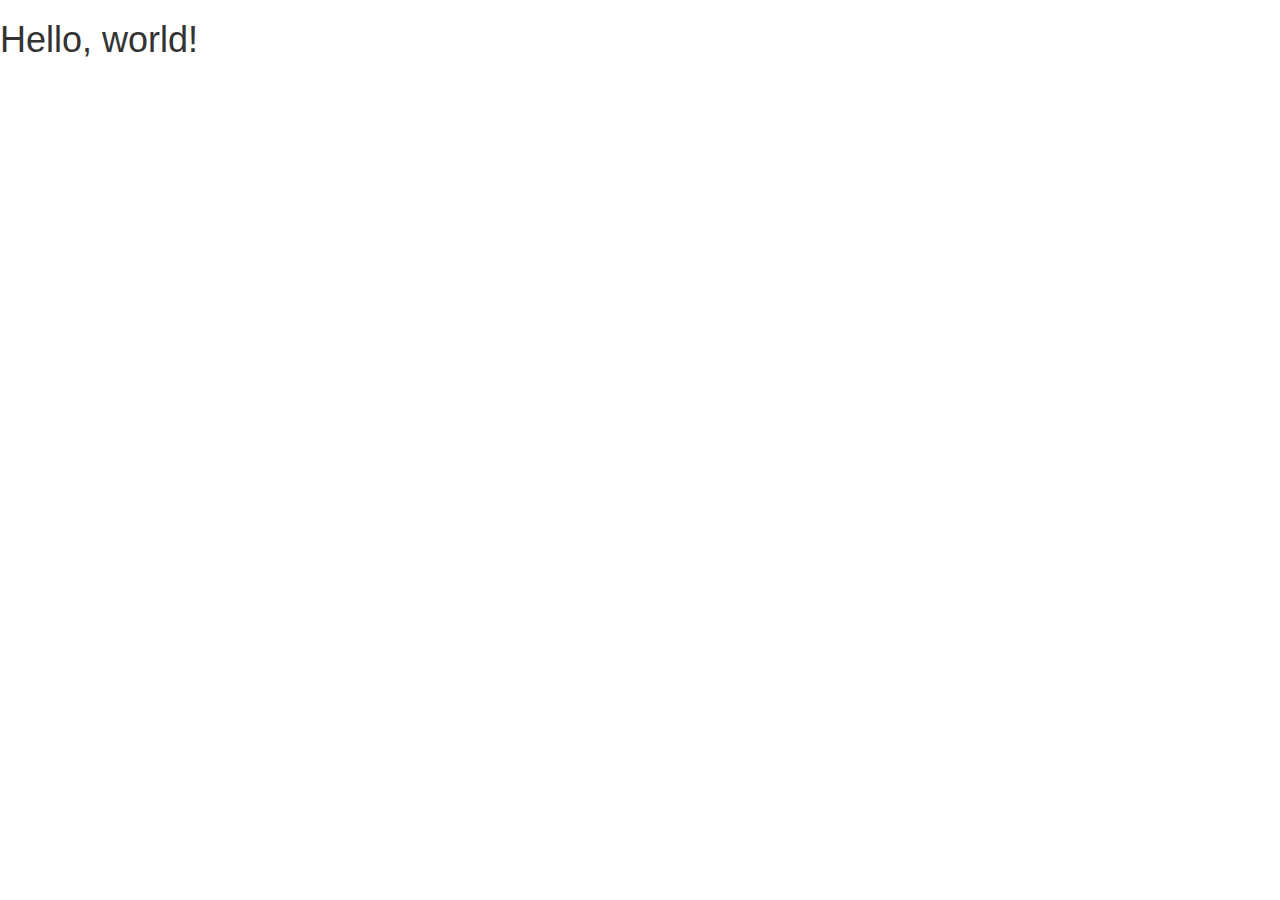
==== index.html @ eaca9615 "first commit" ====
<!DOCTYPE html>
<html lang="ja">
  <head>
    <meta charset="utf-8">
    <meta http-equiv="X-UA-Compatible" content="IE=edge">
    <meta name="viewport" content="width=device-width, initial-scale=1">
    <title>Bootstrap Sample</title>
    <!-- BootstrapのCSS読み込み -->
    <link rel="stylesheet" href="//maxcdn.bootstrapcdn.com/bootstrap/3.3.5/css/bootstrap.min.css">
    <!-- jQuery読み込み -->
    <script src="//ajax.googleapis.com/ajax/libs/jquery/1.11.3/jquery.min.js"></script>
    <!-- BootstrapのJS読み込み -->
    <script src="//maxcdn.bootstrapcdn.com/bootstrap/3.3.5/js/bootstrap.min.js"></script>
  </head>
  <body>
    <h1>Hello, world!</h1>
  </body>
</html>
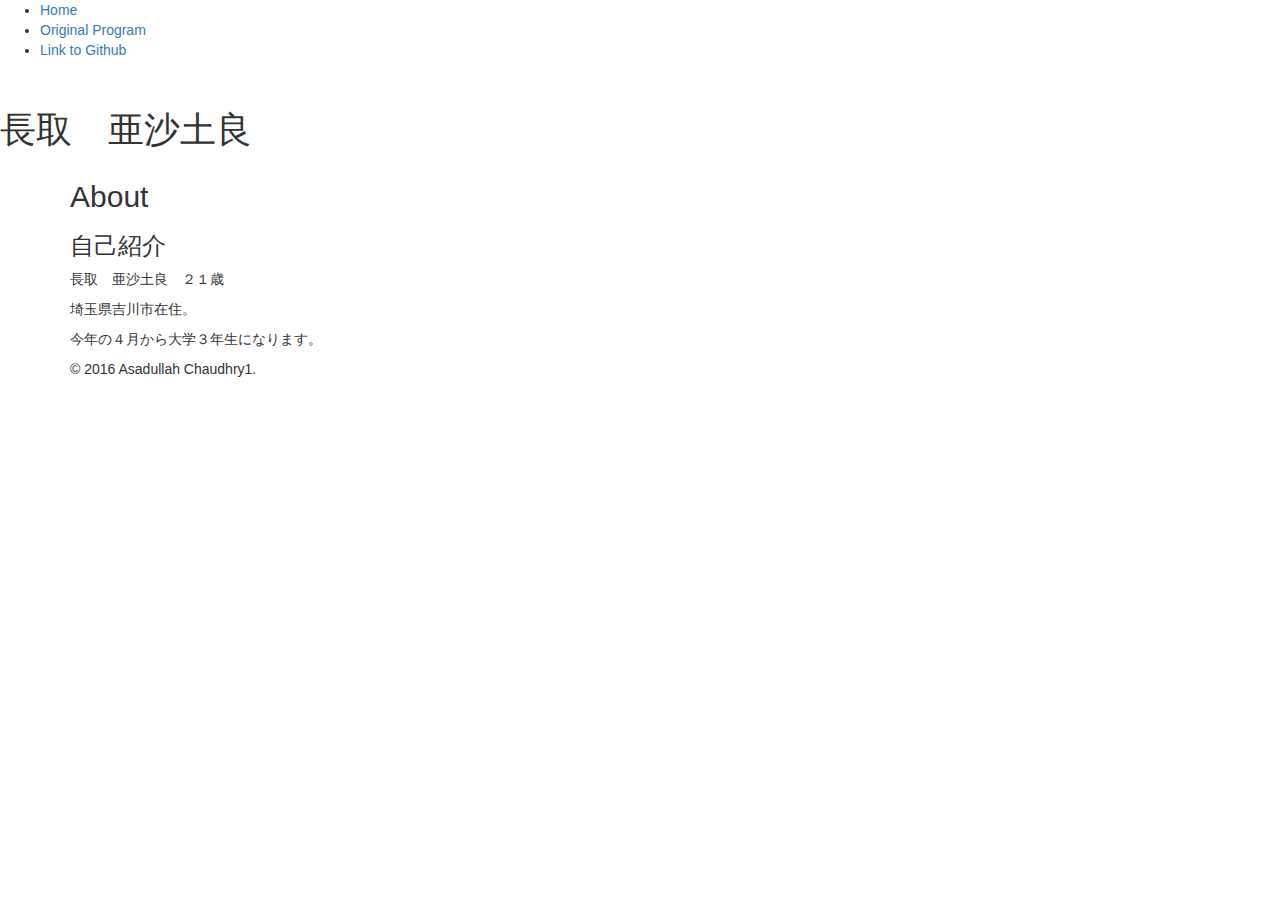
==== commit 32ce3e1c: "profile change" ====
--- a/index.html
+++ b/index.html
@@ -1,11 +1,11 @@
 <!DOCTYPE html>
 <html lang="ja">
   <head>
-    <meta charset="utf-8">
+    <meta charset="utf-8" />
     <meta http-equiv="X-UA-Compatible" content="IE=edge">
     <meta name="viewport" content="width=device-width, initial-scale=1">
-    <title>Bootstrap Sample</title>
-    <!-- BootstrapのCSS読み込み -->
+    <title>長取　亜沙土良｜自己紹介</title>
+    <link rel="stylesheet" href="task1.css" />
     <link rel="stylesheet" href="//maxcdn.bootstrapcdn.com/bootstrap/3.3.5/css/bootstrap.min.css">
     <!-- jQuery読み込み -->
     <script src="//ajax.googleapis.com/ajax/libs/jquery/1.11.3/jquery.min.js"></script>
@@ -13,6 +13,30 @@
     <script src="//maxcdn.bootstrapcdn.com/bootstrap/3.3.5/js/bootstrap.min.js"></script>
   </head>
   <body>
-    <h1>Hello, world!</h1>
+    <header>
+        <nav>
+        <ul>
+          <li><a href="task1.html" class="selected">Home</a></li>
+          <li><a href="originalprogram.html">Original Program</a></li>
+          <li><a href="linktogithub.html">Link to Github</a></li>
+        </ul>
+        </nav>
+        <div id="logo">
+        <img src="sample.jpg" alt="" />
+        <h1>長取　亜沙土良</h1>
+        </div>
+    </header>
+    <div class="container">
+      <section>
+        <h2>About</h2>
+        <h3>自己紹介</h3>
+        <p>長取　亜沙土良　２１歳</p>
+        <p>埼玉県吉川市在住。</p>
+        <p>今年の４月から大学３年生になります。</p>
+      </section>
+      <footer>
+        <p>&copy; 2016 Asadullah Chaudhry1.</p>
+      </footer>
+    </div>
   </body>
 </html>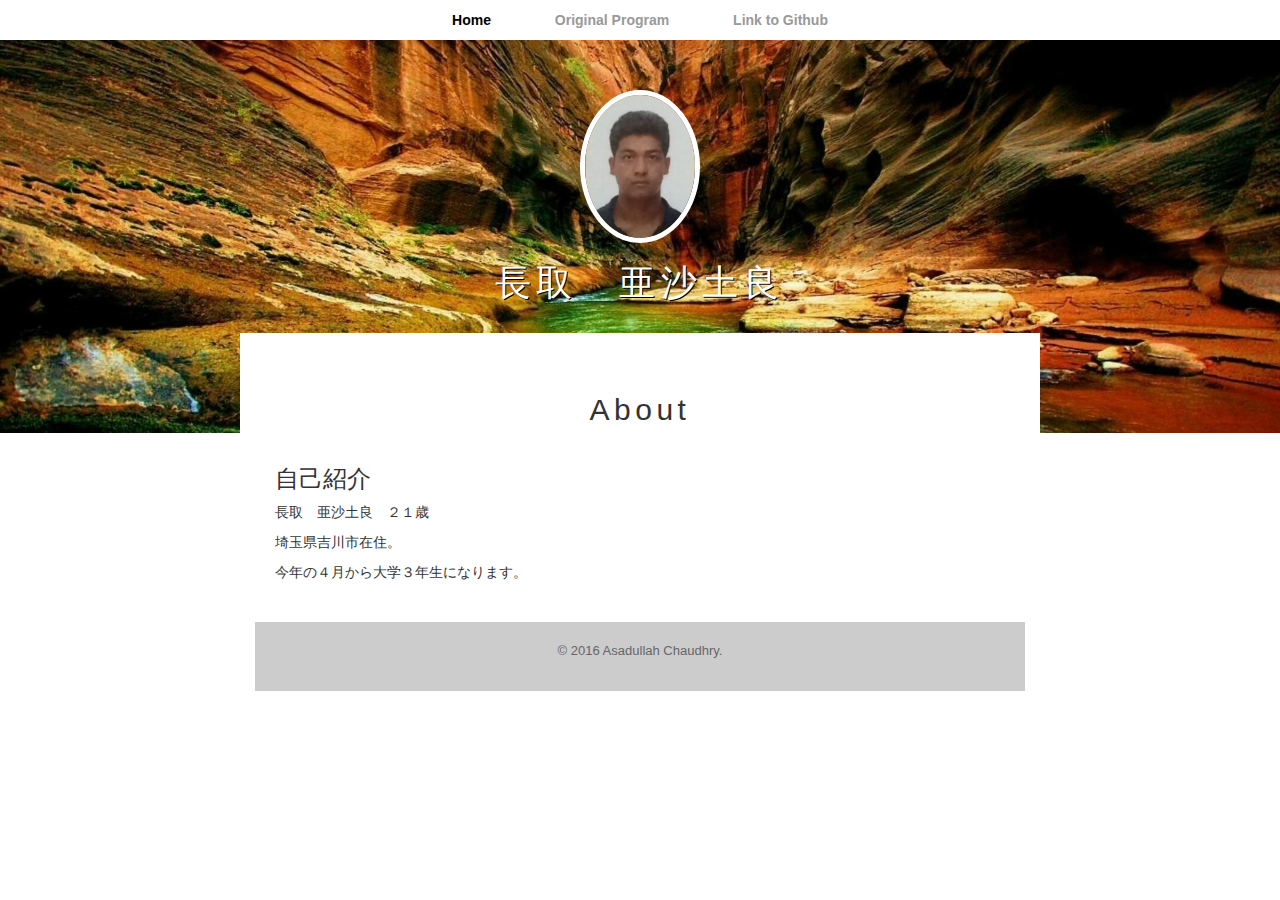
==== commit 2a11480c: "first commit" ====
--- a/index.html
+++ b/index.html
@@ -4,7 +4,7 @@
     <meta charset="utf-8" />
     <meta http-equiv="X-UA-Compatible" content="IE=edge">
     <meta name="viewport" content="width=device-width, initial-scale=1">
-    <title>長取　亜沙土良｜自己紹介</title>
+    <title>長取　亜沙土良｜オリジナルアプリ</title>
     <link rel="stylesheet" href="task1.css" />
     <link rel="stylesheet" href="//maxcdn.bootstrapcdn.com/bootstrap/3.3.5/css/bootstrap.min.css">
     <!-- jQuery読み込み -->
@@ -18,7 +18,7 @@
         <ul>
           <li><a href="task1.html" class="selected">Home</a></li>
           <li><a href="originalprogram.html">Original Program</a></li>
-          <li><a href="linktogithub.html">Link to Github</a></li>
+          <li><a href="https://github.com/asad825"target="_blank">Link to Github</a></li>
         </ul>
         </nav>
         <div id="logo">
@@ -35,7 +35,7 @@
         <p>今年の４月から大学３年生になります。</p>
       </section>
       <footer>
-        <p>&copy; 2016 Asadullah Chaudhry1.</p>
+        <p>&copy; 2016 Asadullah  Chaudhry.</p>
       </footer>
     </div>
   </body>
--- a/task1.css
+++ b/task1.css
@@ -0,0 +1,91 @@
+* {
+  margin: 0;
+  padding: 0;
+}
+
+body {
+  font-family: YuGothic, "游ゴシック", "メイリオ", Meiryo, "ヒラギノ角ゴ Pro W3", "Hiragino Kaku Gothic Pro", sans-serif;
+  background-color: #ddd;
+  font-size: 14px;
+}
+
+span.red {
+  color: red;
+}
+
+header {
+  background-image: url("samplebg.jpg");
+  background-position: center center;
+  background-size: cover;
+  background-repeat: no-repeat;
+  padding-bottom: 100px;
+}
+
+#logo {
+  padding: 20px 0;
+  text-align: center;
+}
+
+#logo img {
+  max-width: 120px;
+  border: 5px solid #fff;
+  border-radius: 100%;
+}
+
+#logo h1 {
+  letter-spacing: 0.15em;
+  color: #fff;
+  text-shadow: 1px 1px 0px #000;
+}
+
+nav {
+  margin: 0 0 30px 0;
+  padding: 10px 0;
+  text-align: center;
+  background-color: #fff;
+}
+
+nav ul {
+  margin: 0 10px;
+  padding: 0;
+}
+
+nav ul li {
+  margin: 0 20px;
+  display: inline-block;
+}
+
+nav ul li a {
+  padding: 15px 10px;
+  text-decoration: none;
+  color: #999;
+  font-weight: bold;
+}
+
+nav ul li a.selected {
+  color: #000;
+}
+
+.container {
+  max-width: 800px;
+  margin: -100px auto 0;
+  background-color: #fff;
+}
+
+section {
+  padding: 30px 20px;
+}
+
+section h2 {
+  padding: 10px 0 20px 0;
+  text-align: center;
+  letter-spacing: 0.15em;
+}
+
+footer {
+  padding: 20px 0;
+  font-size: 93%;
+  text-align: center;
+  background-color: #ccc;
+  color: #666;
+}